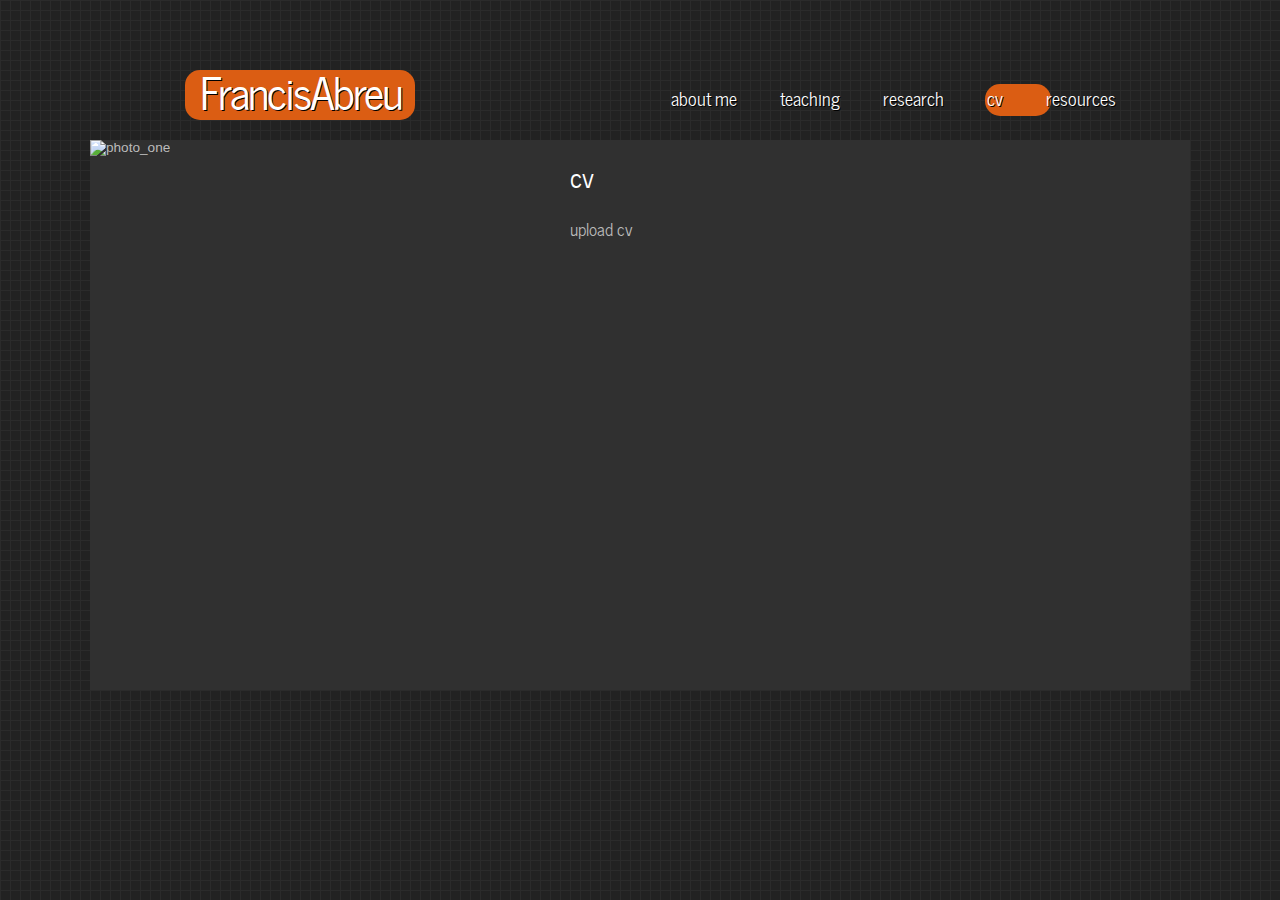
==== cv.html @ f832fd89 "first upload" ====
<!DOCTYPE HTML>
<html>

<head>
  <title>Francis Abreu</title>
  <meta name="description" content="website description" />
  <meta name="keywords" content="website keywords, website keywords" />
  <meta http-equiv="content-type" content="text/html; charset=UTF-8" />
  <link rel="stylesheet" type="text/css" href="css/style.css" />
  <!-- modernizr enables HTML5 elements and feature detects -->
  <script type="text/javascript" src="js/modernizr-1.5.min.js"></script>
</head>

<body>
  <div id="main">
    <header>
      <div id="logo"><h1>FrancisAbreu</h1></div>
      <nav>
        <ul class="lavaLampWithImage" id="lava_menu">
          <li><a href="index.html">about me</a></li>
          <li><a href="teaching.html">teaching</a></li>
          <li><a href="research.html">research</a></li>
          <li class="current"><a href="cv.html">cv</a></li>
          <li><a href="resources.html">resources</a></li>
        </ul>
      </nav>
    </header>
    <div id="site_content">
      <div id="sidebar_container">
        <div id="gallery">
          <ul class="images">
            <li class="show"><img width="450" height="450" src="images/1.jpg" alt="photo_one" /></li>
            <li><img width="450" height="450" src="images/2.png" alt="photo_two" /></li>
            <li><img width="450" height="450" src="images/3.jpg" alt="photo_three" /></li>
          </ul>
        </div>
      </div>
      <div id="content">
        <h1>cv</h1>
        <p>upload cv</p>
      </div>
    </div>
    
  </div>
  <!-- javascript at the bottom for fast page loading -->
  <script type="text/javascript" src="js/jquery.min.js"></script>
  <script type="text/javascript" src="js/jquery.easing.min.js"></script>
  <script type="text/javascript" src="js/jquery.lavalamp.min.js"></script>
  <script type="text/javascript" src="js/image_fade.js"></script>
  <script type="text/javascript">
    $(function() {
      $("#lava_menu").lavaLamp({
        fx: "backout",
        speed: 700
      });
    });
  </script>
</body>
</html>
---- css/style.css ----
@font-face { 
  font-family: News Cycle; 
    src: url('../fonts/NewsCycle-Regular.eot'); 
    src: local("News Cycle"), url('../fonts/NewsCycle-Regular.ttf'); 
} 

html { 
  height: 100%;
}

* { 
  margin: 0;
  padding: 0;
}

/* tell the browser to render HTML 5 elements as block */
article, aside, figure, footer, header, hgroup, nav, section { 
  display:block;
}

body { 
  font: normal .85em arial, sans-serif;
  background: #222 url(../images/pattern.png);
  color: #BBB;
  padding-bottom: 40px;
}

p { 
  padding: 0 0 8px 0;
  line-height: 1.5em;
  font: normal 124% 'News Cycle', arial, sans-serif;
}

img { 
  border: 0;
}

h1, h2, h3, h4, h5, h6 { 
  font: normal 200% 'News Cycle', arial, sans-serif;
  color: #FFF;
  margin: 0 0 15px 0;
  padding: 15px 0 5px 0;
}

h2 { 
  font: normal 170% 'News Cycle', arial, sans-serif;
  color: #BBB;  
  margin: 0;
  padding: 0 0 8px 0;
}

h3 { 
  font: normal 125% 'trebuchet ms', arial, sans-serif;
}

h4, h5, h6 { 
  margin: 0;
  padding: 0 0 5px 0;
  font: normal 110% arial, sans-serif;
  color: #BBB;
  line-height: 1.5em;
}

h5, h6 { 
  font: italic 95% arial, sans-serif;
  color: #888;
  padding-bottom: 15px;
}

h6 { 
  color: #362C20;
}

a, a:hover { 
  outline: none;
  text-decoration: none;
  color: #38B9E8;
}

a:hover { 
  text-decoration: underline;
  color: #38B9E8;
}

ul { 
  margin: 2px 0 22px 17px;
}

ul li { 
  list-style-type: circle;
  margin: 0 0 0 0; 
  padding: 0 0 4px 5px;
}

ol { 
  margin: 8px 0 22px 20px;
}

ol li { 
  margin: 0 0 11px 0;
}

#main, header, nav, #site_content, footer { 
  margin-left: auto; 
  margin-right: auto;
  margin-top: 70px;
  margin-bottom: 50px;
}

#main { 
  width: 1100px;
  margin: 20px auto 0 auto;
}

header { 
  width: 1000px;
  height: 105px;
  margin-bottom: -35px;
}

#logo { 
  width: 230px;
  height: 50px;
  margin-left: 45px;
  background: #DB5D13;
  border-radius: 15px 15px 15px 15px;
}

#logo h1 { 
  font: normal 330% 'News Cycle', arial, sans-serif;
  padding: 0px 0px 10px 15px;
  color: #FFF;
  letter-spacing: -2px; 
  position: absolute;
  top: 55px;
  text-shadow:1px 1px #000;
}


nav { 
  height: 26px;
  width: 720px;
  margin: -61px 0 0 0;
  float: right;
  padding: 0px 0 0 0;
} 

#site_content { 
  width: 1100px;
  overflow: hidden;
  margin: auto auto auto auto;
  padding: 0;
  background: #303030;
  border-top: 0;
  border-bottom: 0;
  height:550px;
} 

#sidebar_container { 
  float: left;
  width: 450px;
  padding: 0;
  height: 550px;
}

#content { 
  text-align: justify;
  width: 575px;
  padding: 0px 0 5px 30px;
  float: left;
}

#content ul { 
  margin: 2px 0 5px 0px;
}

#content ul li { 
  list-style-type: none;
  background: url(../images/bullet.png) no-repeat left center;
  margin: 0 0 0 0; 
  padding: 2px 0 2px 28px;
  line-height: 1.5em;
}

footer { 
  width: 950px;
  font: normal 140% 'News Cycle',  arial, sans-serif;
  height: 90px;
  padding: 20px 0 5px 0;
  text-align: center; 
  color: #FFF;
  background: #444;
}

footer p { 
  padding: 0 0 10px 0;
}

footer a, footer a:hover { 
  color: #FFF;
  text-decoration: none;
}

footer a:hover { 
  color: #FFF;
  text-decoration: underline;
}

/* form styling */
.form_settings { 
  margin: 0;
}

.form_settings p { 
  padding: 0 0 10px 0;
}

.form_settings span { 
  padding: 5px 0; 
  float: left; 
  width: 170px; 
  text-align: left;
}
  
.form_settings input, .form_settings textarea { 
  padding: 4px; 
  width: 252px; 
  font: 100% arial, sans-serif;
  border: 0;
  border-bottom: 1px solid #DDD; 
  background: transparent;
}
  
.form_settings .submit { 
  font: 140% 'News Cycle', arial, sans-serif; 
  border: 0; 
  width: 100px; 
  margin: 0 0 0 162px; 
  height: 30px;
  padding: 0 0 6px 0;
  cursor: pointer; 
  border-radius: 6px 6px 6px 6px;
  -webkit-border-radius: 6px 6px 6px 6px;
  -moz-border-radius: 6px 6px 6px 6px;
  background: #444;
  text-shadow: 1px 1px #000;
  color: #FFF;
  line-height: 15px;
}

.form_settings textarea, .form_settings select { 
  font: 100% 'trebuchet ms', arial, sans-serif; 
  border: 1px solid #DDD; 
  border-radius: 6px 6px 6px 6px;
  -webkit-border-radius: 6px 6px 6px 6px;
  -moz-border-radius: 6px 6px 6px 6px;
  width: 250px;
  overflow: auto;
}

.form_settings select { 
  width: 304px;
}

.form_settings .checkbox { 
  margin: 4px 0; 
  padding: 0; 
  width: 14px;
  border: 0;
  background: none;
}

ul.images {
  width:450px;
  height:450px;
  overflow:hidden;
  position:relative;
  margin:0;
  padding:0;
} 

ul.images li {
  position:absolute;
  margin:0;
  padding:0;
  left:0;
  right:0;
  list-style:none;
}
 
ul.images li.show {
  z-index:500;  
}
 
ul img {
  border:none;  
}



/* from here: http://www.gmarwaha.com/blog/2007/08/23/lavalamp-for-jquery-lovers */
.lavaLampWithImage {
  position: relative;
  height: 25px;
  padding: 15px 5px 15px 0;
  margin: 10px 0 0 0;
  overflow: hidden;
  float: right;
}

.lavaLampWithImage li {
  float: left;


  list-style: none;
}

.lavaLampWithImage li.back {
  background: #DB5D13;
  border-radius: 15px 15px 15px 15px;
  -moz-border-radius: 15px 15px 15px 15px;
  -webkit-border: 15px 15px 15px 15px;
  height: 28px;
  z-index: 8;
  position: absolute;
}

.lavaLampWithImage li a {
  font: normal 130% 'News Cycle', sans-serif;
  text-shadow:1px 1px #000;
  text-decoration: none;
  color: #fff;
  outline: none;
  text-align: center;
  letter-spacing: 0;
  z-index: 10;
  display: block;
  float: left;
  height: 30px;
  padding: 0px 9px 0 9px;
  position: relative;
  overflow: hidden;
  margin: auto 10px;    
}

.lavaLampWithImage li a:hover, .lavaLampWithImage li a:active, .lavaLampWithImage li a:visited {
  border: none;
}
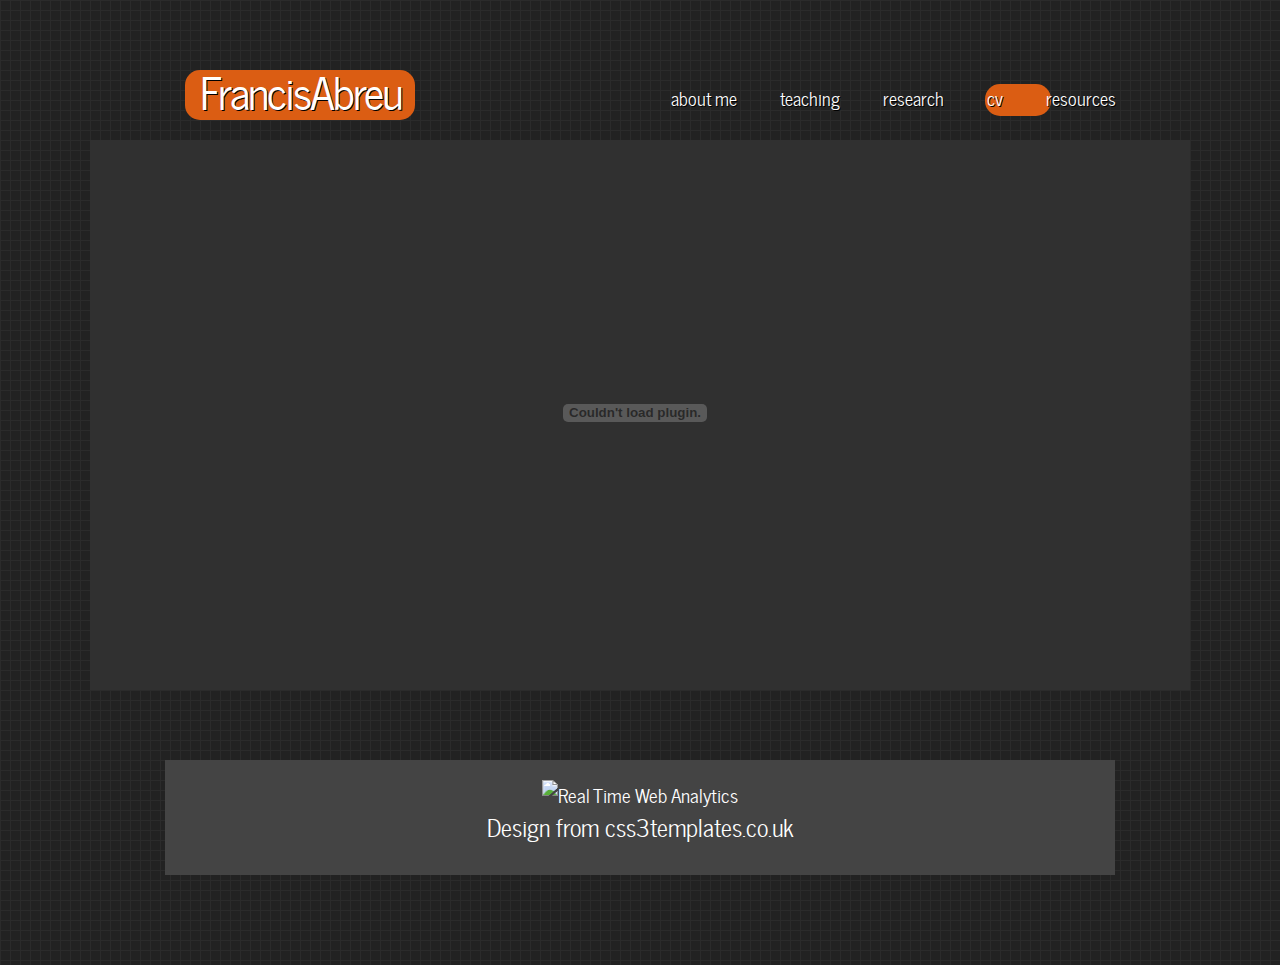
==== commit 9791281c: "Update keywords in all pages" ====
--- a/cv.html
+++ b/cv.html
@@ -3,8 +3,8 @@
 
 <head>
   <title>Francis Abreu</title>
-  <meta name="description" content="website description" />
-  <meta name="keywords" content="website keywords, website keywords" />
+  <meta name="author" content="Francis Abreu - CV" />
+  <meta name="keywords" content="Francis Abreu, biostatistician" />
   <meta http-equiv="content-type" content="text/html; charset=UTF-8" />
   <link rel="stylesheet" type="text/css" href="css/style.css" />
   <!-- modernizr enables HTML5 elements and feature detects -->
@@ -25,23 +25,30 @@
         </ul>
       </nav>
     </header>
-    <div id="site_content">
-      <div id="sidebar_container">
-        <div id="gallery">
-          <ul class="images">
-            <li class="show"><img width="450" height="450" src="images/1.jpg" alt="photo_one" /></li>
-            <li><img width="450" height="450" src="images/2.png" alt="photo_two" /></li>
-            <li><img width="450" height="450" src="images/3.jpg" alt="photo_three" /></li>
-          </ul>
-        </div>
-      </div>
+    <div id="site_content">      
       <div id="content">
-        <h1>cv</h1>
-        <p>upload cv</p>
+        <h1></h1>
+          <div style="margin-left:20%;">
+             <object data="cv/cv.pdf#toolbar=1&amp;navpanes=0&amp;scrollbar=1&amp;page=1&amp;view=FitH" 
+              type="application/pdf" 
+              width=800px 
+              height=475px>
+            </object>
+          </div>
       </div>
     </div>
     
   </div>
+  <div>
+     <footer>
+      <a title="Real Time Web Analytics" href="http://clicky.com/100814508"><img alt="Real Time Web Analytics" src="//static.getclicky.com/media/links/badge.gif" border="0" /></a>
+      <script src="//static.getclicky.com/js" type="text/javascript"></script>
+      <script type="text/javascript">try{ clicky.init(100814508); }catch(e){}</script>
+      <noscript><p><img alt="Clicky" width="1" height="1" src="//in.getclicky.com/100814508ns.gif" /></p></noscript>
+
+      <p>Design from <a href="http://www.css3templates.co.uk">css3templates.co.uk</a></p>
+    </footer>
+   </div>
   <!-- javascript at the bottom for fast page loading -->
   <script type="text/javascript" src="js/jquery.min.js"></script>
   <script type="text/javascript" src="js/jquery.easing.min.js"></script>
